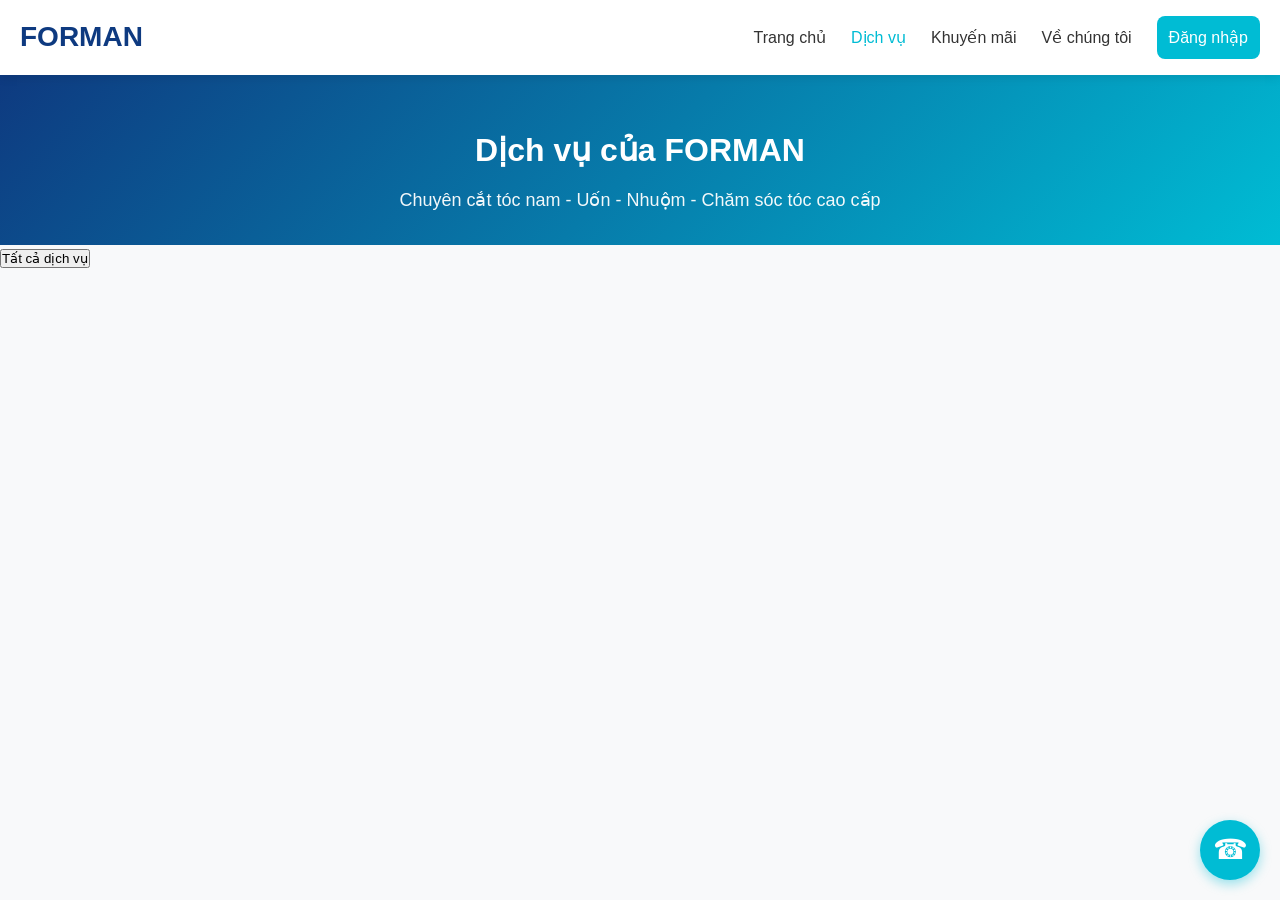
==== index.html @ 8e01478f "Fix layout and media display final" ====
<!DOCTYPE html>
<html lang="vi">
<head>
    <meta charset="UTF-8">
    <meta name="viewport" content="width=device-width, initial-scale=1.0">
    <title>Dịch vụ - FORMAN Cắt tóc nam</title>
    <link rel="stylesheet" href="styles_service.css">
</head>
<body>

    <!-- Nav Bar -->
    <div class="nav-bar">
        <div class="nav-bar_left">
            <div class="nav-bar_logo">FORMAN</div>
        </div>
        <div class="nav-bar_right">
            <button class="hamburger-menu" id="hamburgerMenu">
                <span></span><span></span><span></span>
            </button>
            <div class="nav-bar_menu" id="navMenu">
                <a href="#">Trang chủ</a>
                <a href="#" class="active">Dịch vụ</a>
                <a href="#">Khuyến mãi</a>
                <a href="#">Về chúng tôi</a>
                <div class="form_button">
                    <button class="btn-action">Đăng nhập</button>
                </div>
            </div>
        </div>
    </div>

    <div class="page-header">
        <h1>Dịch vụ của FORMAN</h1>
        <p>Chuyên cắt tóc nam - Uốn - Nhuộm - Chăm sóc tóc cao cấp</p>
    </div>

    <div class="filter-section">
        <div class="filter-container">
            <button class="filter-btn active">Tất cả dịch vụ</button>
        </div>
    </div>

    <section class="services-section">
        <div class="services-grid" id="servicesGrid">
            <div id="loading">Đang tải dịch vụ và hình ảnh...</div>
        </div>
    </section>

    <button id="backToTop" class="back-to-top">↑</button>
    <a href="tel:1900272703" class="call-button">☎</a>

    <script>
        const API_BASE_URL = "https://webdatlichlamtoc.id.vn";

        async function getPhuongTien(id_dich_vu) {
            try {
                const res = await fetch(`${API_BASE_URL}/api/phuong-tiens/${id_dich_vu}`);
                if (!res.ok) return [];
                const data = await res.json();
                return Array.isArray(data) ? data : (data.data || []);
            } catch (e) {
                return [];
            }
        }

        async function loadServices() {
            const loading = document.getElementById('loading');
            const grid = document.getElementById('servicesGrid');
            grid.innerHTML = '';

            try {
                const res = await fetch(`${API_BASE_URL}/api/services`);
                const result = await res.json();

                if (!result.status || !result.data) {
                    loading.innerHTML = "Không có dữ liệu dịch vụ";
                    return;
                }

                for (const service of result.data) {
                    const phuongtiens = await getPhuongTien(service.id);

                    let mediaHTML = `<img src="image/b1.jpg" alt="${service.tendichvu}" style="width:100%; height:260px; object-fit:cover;">`;

                    if (phuongtiens.length > 0) {
                        phuongtiens.sort((a, b) => (a.thutu || 999) - (b.thutu || 999));
                        const first = phuongtiens[0];

                        if (first.link) {
                            if (first.loai === "VIDEO") {
                                mediaHTML = `<video src="${first.link}" controls style="width:100%; height:260px; object-fit:cover;"></video>`;
                            } else {
                                mediaHTML = `<img src="${first.link}" alt="${service.tendichvu}" style="width:100%; height:260px; object-fit:cover;">`;
                            }
                        }
                    }

                    const html = `
                        <div class="service-card">
                            ${mediaHTML}
                            <div class="service-info">
                                <h3>${service.tendichvu}</h3>
                                <p class="service-desc">${service.mota || 'Đang cập nhật...'}</p>
                                <p class="service-price">${Number(service.dongia).toLocaleString('vi-VN')} VND</p>
                                <button class="btn-action" onclick="datLich('${service.id}')">Đặt lịch ngay</button>
                            </div>
                        </div>
                    `;
                    grid.insertAdjacentHTML('beforeend', html);
                }
            } catch (err) {
                loading.innerHTML = `<span style="color:red;">Lỗi kết nối server</span>`;
            }
        }

        window.datLich = function(id) {
            alert(`Đã chọn dịch vụ ID: ${id}`);
        };

        document.addEventListener('DOMContentLoaded', loadServices);
    </script>
</body>
</html>
---- styles_service.css ----
* {
    margin: 0;
    padding: 0;
    box-sizing: border-box;
}

body {
    font-family: 'Segoe UI', Tahoma, Geneva, Verdana, sans-serif;
    background: #f8f9fa;
    color: #333;
    line-height: 1.6;
}

/* ===================== NAV BAR ===================== */
.nav-bar {
    display: flex;
    justify-content: space-between;
    align-items: center;
    background-color: white;
    padding: 15px 20px;
    box-shadow: 0 2px 10px rgba(0, 0, 0, 0.1);
    position: sticky;
    top: 0;
    z-index: 1000;
}

.nav-bar_logo {
    font-size: 28px;
    font-weight: bold;
    color: #0e3a80;
}

.nav-bar_menu {
    display: flex;
    align-items: center;
    gap: 25px;
}

.nav-bar_menu a {
    text-decoration: none;
    color: #333;
    font-size: 16px;
    font-weight: 500;
}

.nav-bar_menu a.active,
.nav-bar_menu a:hover {
    color: #00bcd4;
}

.btn-action {
    background: #00bcd4;
    color: white;
    border: none;
    padding: 10px 24px;
    border-radius: 8px;
    font-size: 15px;
    cursor: pointer;
}

.btn-action:hover {
    background: #0097a7;
}

/* Hamburger Menu */
.hamburger-menu {
    display: none;
    flex-direction: column;
    background: none;
    border: none;
    cursor: pointer;
}

.hamburger-menu span {
    width: 25px;
    height: 3px;
    background: #333;
    margin: 4px 0;
    border-radius: 3px;
}

/* ===================== PAGE HEADER ===================== */
.page-header {
    text-align: center;
    padding: 50px 20px 30px;
    background: linear-gradient(135deg, #0e3a80, #00bcd4);
    color: white;
}

.page-header h1 {
    font-size: 32px;
    margin-bottom: 10px;
}

.page-header p {
    font-size: 18px;
    opacity: 0.95;
}

/* ===================== SERVICES GRID ===================== */
.services-section {
    max-width: 1200px;
    margin: 40px auto;
    padding: 0 20px;
}

.services-grid {
    display: grid;
    grid-template-columns: repeat(auto-fit, minmax(320px, 1fr));
    gap: 30px;
}

.service-card {
    background: white;
    border-radius: 16px;
    overflow: hidden;
    box-shadow: 0 4px 15px rgba(0, 0, 0, 0.1);
    transition: all 0.4s ease;
    height: 100%;
    display: flex;
    flex-direction: column;
}

.service-card:hover {
    transform: translateY(-12px);
    box-shadow: 0 15px 30px rgba(0, 0, 0, 0.18);
}

.service-card img,
.service-card video {
    width: 100%;
    height: 260px;
    object-fit: cover;
    display: block;
}

.service-info {
    padding: 20px;
    flex: 1;
    display: flex;
    flex-direction: column;
}

.service-info h3 {
    color: #0e3a80;
    font-size: 20px;
    margin-bottom: 8px;
}

.service-desc {
    color: #666;
    font-size: 14.5px;
    margin-bottom: 15px;
    flex: 1;
}

.service-price {
    font-size: 22px;
    font-weight: 700;
    color: #00bcd4;
    margin-bottom: 18px;
}

.btn-action {
    background: #00bcd4;
    color: white;
    border: none;
    padding: 12px 20px;
    border-radius: 8px;
    font-size: 16px;
    cursor: pointer;
    margin-top: auto;
    transition: 0.3s;
}

.btn-action:hover {
    background: #0097a7;
}

/* ===================== BACK TO TOP & CALL BUTTON ===================== */
.back-to-top {
    position: fixed;
    bottom: 90px;
    right: 20px;
    width: 55px;
    height: 55px;
    background: #00bcd4;
    color: white;
    border: none;
    border-radius: 50%;
    font-size: 24px;
    cursor: pointer;
    display: none;
    align-items: center;
    justify-content: center;
    box-shadow: 0 4px 12px rgba(0, 188, 212, 0.4);
    z-index: 99;
}

.back-to-top.show {
    display: flex;
}

.call-button {
    position: fixed;
    bottom: 20px;
    right: 20px;
    width: 60px;
    height: 60px;
    background: #00bcd4;
    color: white;
    border: none;
    border-radius: 50%;
    font-size: 28px;
    display: flex;
    align-items: center;
    justify-content: center;
    box-shadow: 0 4px 12px rgba(0, 188, 212, 0.4);
    text-decoration: none;
    z-index: 98;
}

/* ===================== RESPONSIVE ===================== */
@media (max-width: 768px) {
    .services-grid {
        grid-template-columns: 1fr;
        gap: 20px;
    }
    
    .service-card img,
    .service-card video {
        height: 220px;
    }
}

@media (max-width: 480px) {
    .page-header h1 {
        font-size: 26px;
    }
}

.service-card {
    background: white;
    border-radius: 16px;
    overflow: hidden;
    box-shadow: 0 4px 15px rgba(0, 0, 0, 0.1);
    transition: all 0.4s ease;
}

.service-card:hover {
    transform: translateY(-10px);
    box-shadow: 0 15px 30px rgba(0, 0, 0, 0.15);
}

.service-card img,
.service-card video {
    width: 100%;
    height: 260px;
    object-fit: cover;
    display: block;
}

.service-info {
    padding: 20px;
}

.service-info h3 {
    color: #0e3a80;
    font-size: 19px;
    margin-bottom: 8px;
}

.service-price {
    font-size: 22px;
    font-weight: 700;
    color: #00bcd4;
    margin: 10px 0 15px 0;
}

.btn-action {
    width: 100%;
    padding: 12px;
    background: #00bcd4;
    color: white;
    border: none;
    border-radius: 8px;
    font-size: 16px;
    cursor: pointer;
}

.btn-action:hover {
    background: #0097a7;
}
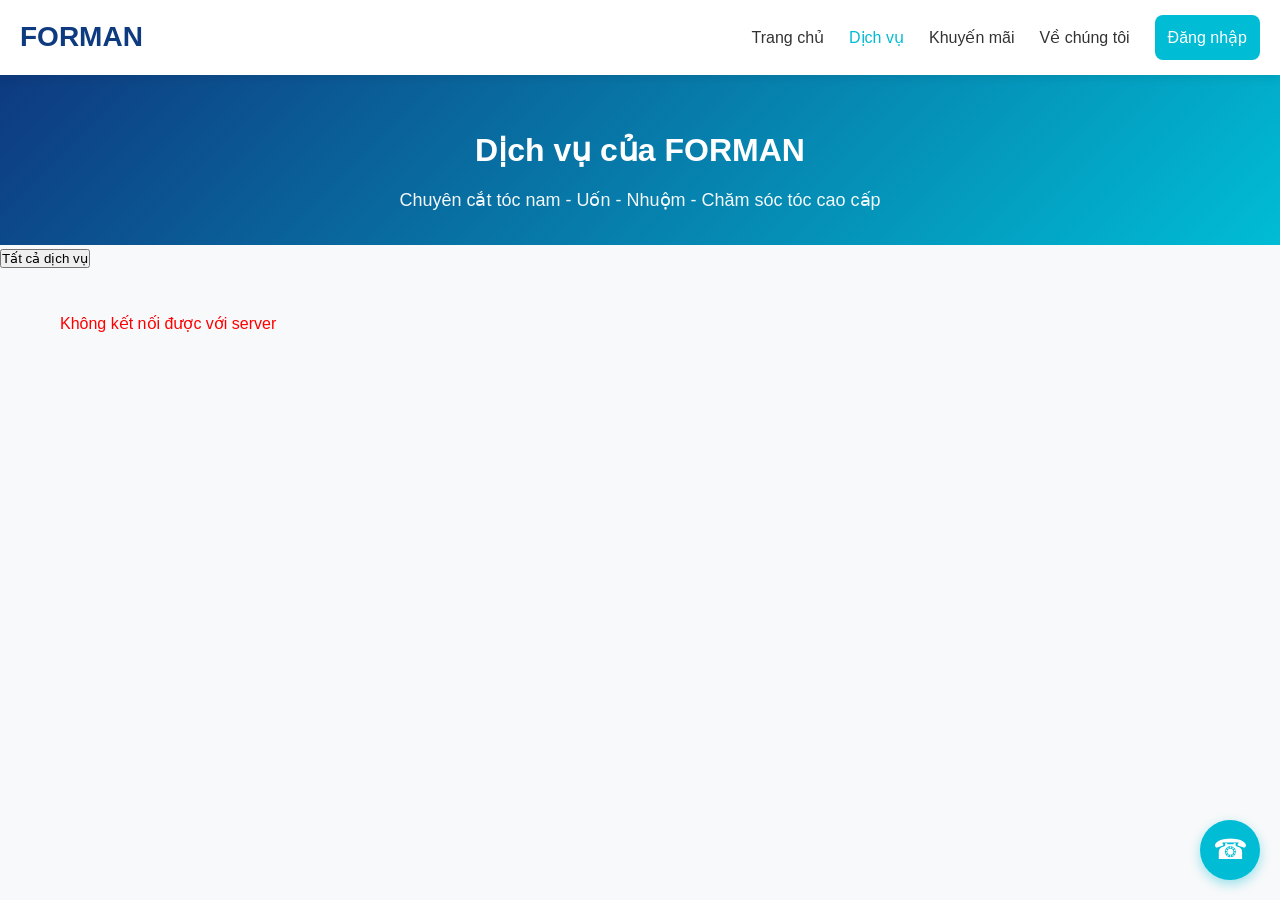
==== commit 52efd1ae: "Fix CSS link after rename" ====
--- a/index.html
+++ b/index.html
@@ -66,21 +66,21 @@
         async function loadServices() {
             const loading = document.getElementById('loading');
             const grid = document.getElementById('servicesGrid');
-            grid.innerHTML = '';
 
             try {
                 const res = await fetch(`${API_BASE_URL}/api/services`);
                 const result = await res.json();
 
-                if (!result.status || !result.data) {
-                    loading.innerHTML = "Không có dữ liệu dịch vụ";
-                    return;
-                }
+                loading.style.display = 'none';
+
+                if (!result.status || !result.data) return;
+
+                grid.innerHTML = '';
 
                 for (const service of result.data) {
                     const phuongtiens = await getPhuongTien(service.id);
 
-                    let mediaHTML = `<img src="image/b1.jpg" alt="${service.tendichvu}" style="width:100%; height:260px; object-fit:cover;">`;
+                    let mediaHTML = `<img src="image/b1.jpg" alt="${service.tendichvu}" style="width:100%; height:280px; object-fit:cover;">`;
 
                     if (phuongtiens.length > 0) {
                         phuongtiens.sort((a, b) => (a.thutu || 999) - (b.thutu || 999));
@@ -88,9 +88,9 @@
 
                         if (first.link) {
                             if (first.loai === "VIDEO") {
-                                mediaHTML = `<video src="${first.link}" controls style="width:100%; height:260px; object-fit:cover;"></video>`;
+                                mediaHTML = `<video src="${first.link}" controls style="width:100%; height:280px; object-fit:cover;"></video>`;
                             } else {
-                                mediaHTML = `<img src="${first.link}" alt="${service.tendichvu}" style="width:100%; height:260px; object-fit:cover;">`;
+                                mediaHTML = `<img src="${first.link}" alt="${service.tendichvu}" style="width:100%; height:280px; object-fit:cover;">`;
                             }
                         }
                     }
@@ -109,7 +109,7 @@
                     grid.insertAdjacentHTML('beforeend', html);
                 }
             } catch (err) {
-                loading.innerHTML = `<span style="color:red;">Lỗi kết nối server</span>`;
+                loading.innerHTML = `<span style="color:red;">Không kết nối được với server</span>`;
             }
         }
 
@@ -117,7 +117,13 @@
             alert(`Đã chọn dịch vụ ID: ${id}`);
         };
 
-        document.addEventListener('DOMContentLoaded', loadServices);
+        document.addEventListener('DOMContentLoaded', () => {
+            loadServices();
+
+            const ham = document.getElementById('hamburgerMenu');
+            const menu = document.getElementById('navMenu');
+            if (ham) ham.addEventListener('click', () => menu.classList.toggle('show'));
+        });
     </script>
 </body>
 </html>
--- a/styles_service.css
+++ b/styles_service.css
@@ -62,7 +62,7 @@
     background: #0097a7;
 }
 
-/* Hamburger Menu */
+/* Hamburger */
 .hamburger-menu {
     display: none;
     flex-direction: column;
@@ -106,10 +106,11 @@
 
 .services-grid {
     display: grid;
-    grid-template-columns: repeat(auto-fit, minmax(320px, 1fr));
+    grid-template-columns: repeat(auto-fit, minmax(300px, 1fr));
     gap: 30px;
 }
 
+/* ===================== CARD - ẢNH CHỮ NHẬT DỌC ===================== */
 .service-card {
     background: white;
     border-radius: 16px;
@@ -123,13 +124,14 @@
 
 .service-card:hover {
     transform: translateY(-12px);
-    box-shadow: 0 15px 30px rgba(0, 0, 0, 0.18);
-}
-
+    box-shadow: 0 20px 35px rgba(0, 0, 0, 0.15);
+}
+
+/* Ảnh chữ nhật dọc - cao hơn */
 .service-card img,
 .service-card video {
     width: 100%;
-    height: 260px;
+    height: 320px;           /* ← Tăng chiều cao ảnh */
     object-fit: cover;
     display: block;
 }
@@ -143,7 +145,7 @@
 
 .service-info h3 {
     color: #0e3a80;
-    font-size: 20px;
+    font-size: 19px;
     margin-bottom: 8px;
 }
 
@@ -162,22 +164,22 @@
 }
 
 .btn-action {
-    background: #00bcd4;
-    color: white;
-    border: none;
-    padding: 12px 20px;
+    width: 100%;
+    padding: 13px;
+    background: #00bcd4;
+    color: white;
+    border: none;
     border-radius: 8px;
     font-size: 16px;
     cursor: pointer;
     margin-top: auto;
-    transition: 0.3s;
 }
 
 .btn-action:hover {
     background: #0097a7;
 }
 
-/* ===================== BACK TO TOP & CALL BUTTON ===================== */
+/* ===================== BACK TO TOP & CALL ===================== */
 .back-to-top {
     position: fixed;
     bottom: 90px;
@@ -229,7 +231,7 @@
     
     .service-card img,
     .service-card video {
-        height: 220px;
+        height: 260px;
     }
 }
 
@@ -237,57 +239,9 @@
     .page-header h1 {
         font-size: 26px;
     }
-}
-
-.service-card {
-    background: white;
-    border-radius: 16px;
-    overflow: hidden;
-    box-shadow: 0 4px 15px rgba(0, 0, 0, 0.1);
-    transition: all 0.4s ease;
-}
-
-.service-card:hover {
-    transform: translateY(-10px);
-    box-shadow: 0 15px 30px rgba(0, 0, 0, 0.15);
-}
-
-.service-card img,
-.service-card video {
-    width: 100%;
-    height: 260px;
-    object-fit: cover;
-    display: block;
-}
-
-.service-info {
-    padding: 20px;
-}
-
-.service-info h3 {
-    color: #0e3a80;
-    font-size: 19px;
-    margin-bottom: 8px;
-}
-
-.service-price {
-    font-size: 22px;
-    font-weight: 700;
-    color: #00bcd4;
-    margin: 10px 0 15px 0;
-}
-
-.btn-action {
-    width: 100%;
-    padding: 12px;
-    background: #00bcd4;
-    color: white;
-    border: none;
-    border-radius: 8px;
-    font-size: 16px;
-    cursor: pointer;
-}
-
-.btn-action:hover {
-    background: #0097a7;
+    
+    .service-card img,
+    .service-card video {
+        height: 240px;
+    }
 }
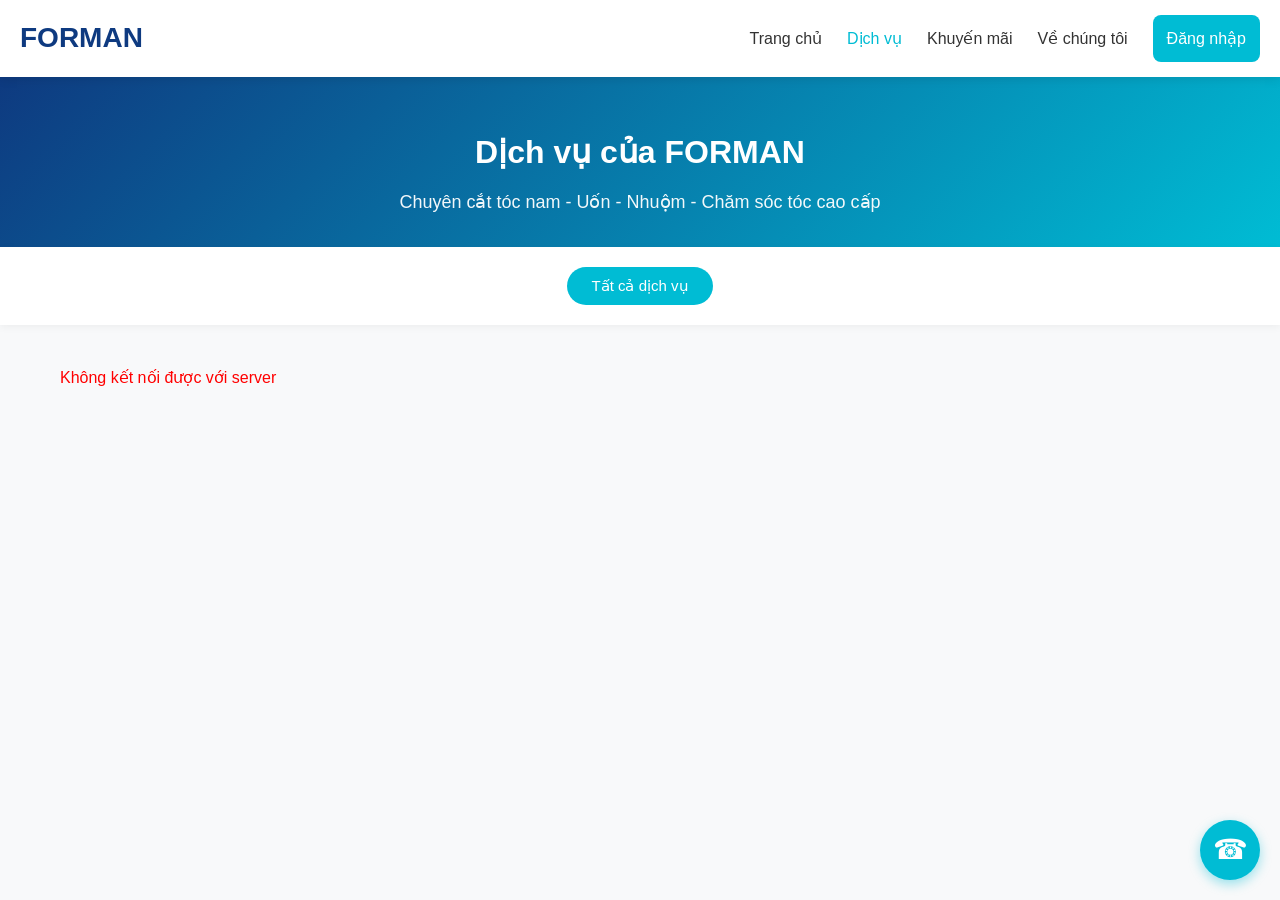
==== commit a342cec2: "Sửa media wrapper cho service cards - dùng class thay vì inline style" ====
--- a/index.html
+++ b/index.html
@@ -4,11 +4,10 @@
     <meta charset="UTF-8">
     <meta name="viewport" content="width=device-width, initial-scale=1.0">
     <title>Dịch vụ - FORMAN Cắt tóc nam</title>
-    <link rel="stylesheet" href="styles_service.css">
+    <link rel="stylesheet" href="styles.css">
 </head>
 <body>
 
-    <!-- Nav Bar -->
     <div class="nav-bar">
         <div class="nav-bar_left">
             <div class="nav-bar_logo">FORMAN</div>
@@ -80,7 +79,12 @@
                 for (const service of result.data) {
                     const phuongtiens = await getPhuongTien(service.id);
 
-                    let mediaHTML = `<img src="image/b1.jpg" alt="${service.tendichvu}" style="width:100%; height:280px; object-fit:cover;">`;
+                    // ===================== PHẦN MEDIA ĐÃ SỬA =====================
+                    let mediaHTML = `
+                        <div class="media-wrapper">
+                            <img src="image/b1.jpg" alt="${service.tendichvu}">
+                        </div>
+                    `;
 
                     if (phuongtiens.length > 0) {
                         phuongtiens.sort((a, b) => (a.thutu || 999) - (b.thutu || 999));
@@ -88,9 +92,17 @@
 
                         if (first.link) {
                             if (first.loai === "VIDEO") {
-                                mediaHTML = `<video src="${first.link}" controls style="width:100%; height:280px; object-fit:cover;"></video>`;
+                                mediaHTML = `
+                                    <div class="media-wrapper">
+                                        <video src="${first.link}" controls></video>
+                                    </div>
+                                `;
                             } else {
-                                mediaHTML = `<img src="${first.link}" alt="${service.tendichvu}" style="width:100%; height:280px; object-fit:cover;">`;
+                                mediaHTML = `
+                                    <div class="media-wrapper">
+                                        <img src="${first.link}" alt="${service.tendichvu}">
+                                    </div>
+                                `;
                             }
                         }
                     }
--- a/styles.css
+++ b/styles.css
@@ -0,0 +1,287 @@
+/* ===================== RESET & BODY ===================== */
+* {
+    margin: 0;
+    padding: 0;
+    box-sizing: border-box;
+}
+
+body {
+    font-family: 'Segoe UI', Tahoma, Geneva, Verdana, sans-serif;
+    background: #f8f9fa;
+    color: #333;
+    line-height: 1.6;
+}
+
+/* ===================== NAV BAR ===================== */
+.nav-bar {
+    display: flex;
+    justify-content: space-between;
+    align-items: center;
+    background-color: white;
+    padding: 15px 20px;
+    box-shadow: 0 2px 10px rgba(0, 0, 0, 0.1);
+    position: sticky;
+    top: 0;
+    z-index: 1000;
+}
+
+.nav-bar_logo {
+    font-size: 28px;
+    font-weight: bold;
+    color: #0e3a80;
+}
+
+.nav-bar_menu {
+    display: flex;
+    align-items: center;
+    gap: 25px;
+}
+
+.nav-bar_menu a {
+    text-decoration: none;
+    color: #333;
+    font-size: 16px;
+    font-weight: 500;
+}
+
+.nav-bar_menu a.active,
+.nav-bar_menu a:hover {
+    color: #00bcd4;
+}
+
+.btn-action {
+    background: #00bcd4;
+    color: white;
+    border: none;
+    padding: 10px 24px;
+    border-radius: 8px;
+    font-size: 15px;
+    cursor: pointer;
+    transition: background 0.3s;
+}
+
+.btn-action:hover {
+    background: #0097a7;
+}
+
+/* Hamburger Menu */
+.hamburger-menu {
+    display: none;
+    flex-direction: column;
+    background: none;
+    border: none;
+    cursor: pointer;
+}
+
+.hamburger-menu span {
+    width: 25px;
+    height: 3px;
+    background: #333;
+    margin: 4px 0;
+    border-radius: 3px;
+}
+
+/* ===================== PAGE HEADER ===================== */
+.page-header {
+    text-align: center;
+    padding: 50px 20px 30px;
+    background: linear-gradient(135deg, #0e3a80, #00bcd4);
+    color: white;
+}
+
+.page-header h1 {
+    font-size: 32px;
+    margin-bottom: 10px;
+}
+
+.page-header p {
+    font-size: 18px;
+    opacity: 0.95;
+}
+
+/* ===================== FILTER SECTION (TẤT CẢ DỊCH VỤ) ===================== */
+.filter-section {
+    background: white;
+    padding: 20px 0;
+    box-shadow: 0 2px 8px rgba(0, 0, 0, 0.05);
+    margin-bottom: 10px;
+}
+
+.filter-container {
+    max-width: 1200px;
+    margin: 0 auto;
+    padding: 0 20px;
+    text-align: center;
+}
+
+.filter-btn {
+    background: #f1f1f1;
+    color: #555;
+    border: none;
+    padding: 10px 24px;
+    margin: 0 8px;
+    border-radius: 30px;
+    font-size: 15px;
+    cursor: pointer;
+    transition: all 0.3s;
+}
+
+.filter-btn.active,
+.filter-btn:hover {
+    background: #00bcd4;
+    color: white;
+}
+
+/* ===================== SERVICES SECTION ===================== */
+.services-section {
+    max-width: 1200px;
+    margin: 40px auto;
+    padding: 0 20px;
+}
+
+.services-grid {
+    display: grid;
+    grid-template-columns: repeat(auto-fit, minmax(310px, 1fr));
+    gap: 30px;
+}
+
+/* ===================== SERVICE CARD ===================== */
+.service-card {
+    background: white;
+    border-radius: 16px;
+    overflow: hidden;
+    box-shadow: 0 4px 15px rgba(0, 0, 0, 0.1);
+    transition: all 0.4s ease;
+    height: 100%;
+    display: flex;
+    flex-direction: column;
+}
+
+.service-card:hover {
+    transform: translateY(-10px);
+    box-shadow: 0 15px 30px rgba(0, 0, 0, 0.15);
+}
+
+/* ===================== MEDIA WRAPPER ===================== */
+.service-card .media-wrapper {
+    width: 100%;
+    aspect-ratio: 16 / 9;           /* Bạn có thể đổi thành 4/3 hoặc 1/1 nếu muốn */
+    background: #f8f9fa;
+    overflow: hidden;
+    position: relative;
+}
+
+.service-card img,
+.service-card video {
+    width: 100%;
+    height: 100%;
+    object-fit: cover;              /* Thay đổi thành cover để đẹp và đầy khung */
+    object-position: center;
+    display: block;
+}
+
+/* ===================== SERVICE INFO ===================== */
+.service-info {
+    padding: 24px 20px;
+    flex: 1;
+    display: flex;
+    flex-direction: column;
+}
+
+.service-info h3 {
+    color: #0e3a80;
+    font-size: 19px;
+    margin-bottom: 10px;
+}
+
+.service-desc {
+    color: #666;
+    font-size: 14.8px;
+    margin-bottom: 16px;
+    flex: 1;
+}
+
+.service-price {
+    font-size: 22px;
+    font-weight: 700;
+    color: #00bcd4;
+    margin-bottom: 20px;
+}
+
+.btn-action {
+    width: 100%;
+    padding: 14px;
+    background: #00bcd4;
+    color: white;
+    border: none;
+    border-radius: 8px;
+    font-size: 16px;
+    cursor: pointer;
+    margin-top: auto;
+    transition: background 0.3s;
+}
+
+.btn-action:hover {
+    background: #0097a7;
+}
+
+/* ===================== FIXED BUTTONS ===================== */
+.back-to-top {
+    position: fixed;
+    bottom: 90px;
+    right: 20px;
+    width: 55px;
+    height: 55px;
+    background: #00bcd4;
+    color: white;
+    border: none;
+    border-radius: 50%;
+    font-size: 24px;
+    cursor: pointer;
+    display: none;
+    align-items: center;
+    justify-content: center;
+    box-shadow: 0 4px 12px rgba(0, 188, 212, 0.4);
+    z-index: 99;
+}
+
+.back-to-top.show {
+    display: flex;
+}
+
+.call-button {
+    position: fixed;
+    bottom: 20px;
+    right: 20px;
+    width: 60px;
+    height: 60px;
+    background: #00bcd4;
+    color: white;
+    border: none;
+    border-radius: 50%;
+    font-size: 28px;
+    display: flex;
+    align-items: center;
+    justify-content: center;
+    box-shadow: 0 4px 12px rgba(0, 188, 212, 0.4);
+    text-decoration: none;
+    z-index: 98;
+}
+
+/* ===================== RESPONSIVE ===================== */
+@media (max-width: 768px) {
+    .services-grid {
+        grid-template-columns: 1fr;
+        gap: 20px;
+    }
+    
+    .filter-container {
+        padding: 0 15px;
+    }
+}
+
+@media (max-width: 480px) {
+    .page-header h1 {
+        font-size: 26px;
+    }
+}
